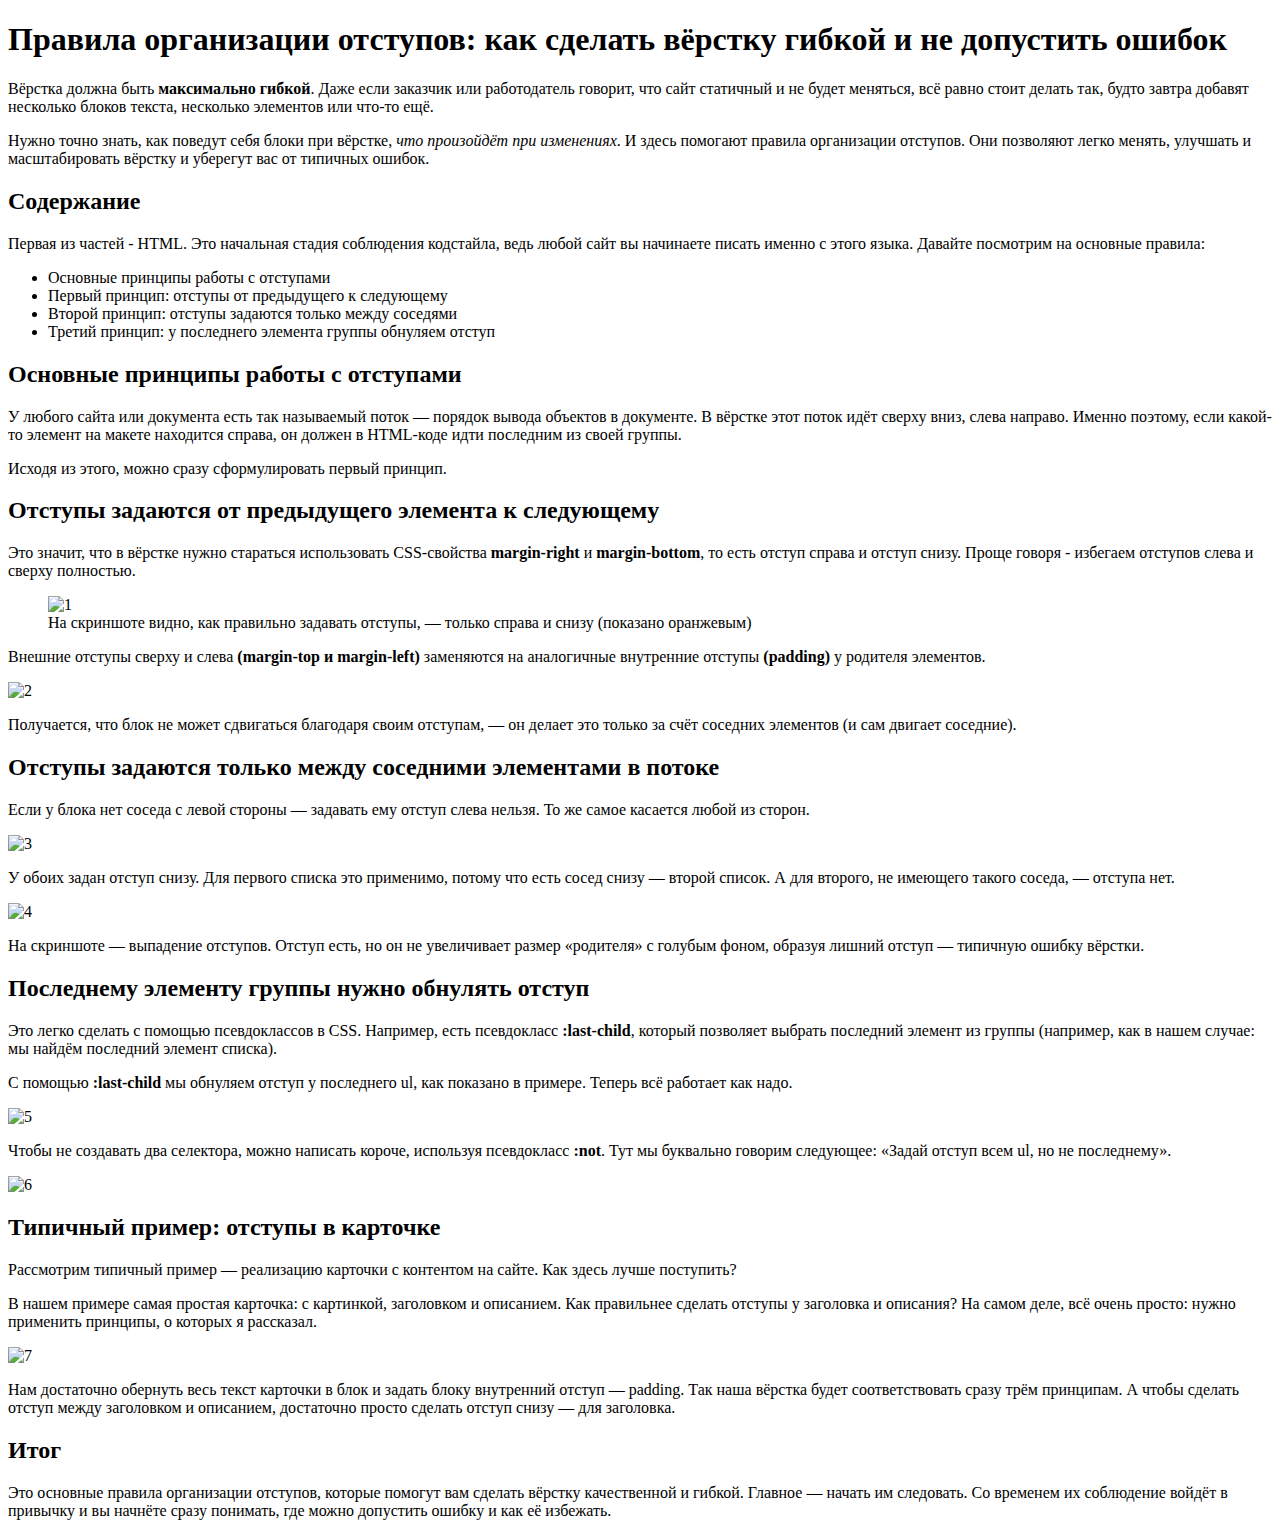
==== article.html @ b6a831cb "Add files via upload" ====
<!DOCTYPE html>
<html lang="ru">
<head>
    <meta charset="UTF-8">
    <meta http-equiv="X-UA-Compatible" content="IE=edge">
    <meta name="viewport" content="width=device-width, initial-scale=1.0">
    <title>Document</title>
</head>
<body>
    <h1>Правила организации отступов: как
        сделать вёрстку гибкой и не
        допустить ошибок</h1>
<p>Вёрстка должна быть <b>максимально гибкой</b>. Даже если заказчик или работодатель
    говорит, что сайт статичный и не будет меняться, всё равно стоит делать так, будто
    завтра добавят несколько блоков текста, несколько элементов или что-то ещё.</p>
<p>Нужно точно знать, как поведут себя блоки при вёрстке, <i>что произойдёт при
    изменениях</i>. И здесь помогают правила организации отступов. Они позволяют легко
    менять, улучшать и масштабировать вёрстку и уберегут вас от типичных ошибок.</p>
<h2>Содержание</h2>
<p>Первая из частей - HTML. Это начальная стадия соблюдения кодстайла, ведь любой
    сайт вы начинаете писать именно с этого языка. Давайте посмотрим на основные
    правила:</p>
    <ul>
        <li>Основные принципы работы с отступами</li>
        <li>Первый принцип: отступы от предыдущего к следующему</li>
        <li>Второй принцип: отступы задаются только между соседями</li>
        <li>Третий принцип: у последнего элемента группы обнуляем отступ</li>
    </ul>
<div>
    <h2>Основные принципы работы с отступами</h2>
<p>У любого сайта или документа есть так называемый поток — порядок вывода объектов
    в документе. В вёрстке этот поток идёт сверху вниз, слева направо. Именно поэтому,
    если какой-то элемент на макете находится справа, он должен в HTML-коде идти
    последним из своей группы.</p>
<p>Исходя из этого, можно сразу сформулировать первый принцип.</p>
</div>
<div>
    <h2>Отступы задаются от предыдущего элемента к следующему</h2>
    <p>Это значит, что в вёрстке нужно стараться использовать CSS-свойства <b>margin-right</b> и
    <b>margin-bottom</b>, то есть отступ справа и отступ снизу. Проще говоря - избегаем
    отступов слева и сверху полностью.</p>
    <figure>
        <img src="../HTML%20Verstka/img/1.jpg" alt="1">
        <figcaption> 
            На скриншоте видно, как правильно задавать отступы, — только справа и снизу
            (показано оранжевым)
        </figcaption>
    </figure>
    <p>Внешние отступы сверху и слева <b>(margin-top и margin-left)</b> заменяются на
        аналогичные внутренние отступы <b>(padding)</b> у родителя элементов.</p>
        <img src="../HTML%20Verstka/img/2.jpg" alt="2">
    <p>Получается, что блок не может сдвигаться благодаря своим отступам, — он делает это
        только за счёт соседних элементов (и сам двигает соседние).</p>
</div>
<div>
    <h2>Отступы задаются только между соседними элементами в потоке</h2>
    <p>Если у блока нет соседа с левой стороны — задавать ему отступ слева нельзя. То же
        самое касается любой из сторон.</p>
    <img src="../HTML%20Verstka/img/3.jpg" alt="3">
    <p>У обоих задан отступ снизу. Для первого списка это применимо, потому что есть сосед
        снизу — второй список. А для второго, не имеющего такого соседа, — отступа нет.</p>
    <img src="../HTML%20Verstka/img/4.jpg" alt="4">
    <p>На скриншоте — выпадение отступов. Отступ есть, но он не увеличивает размер
        «родителя» с голубым фоном, образуя лишний отступ — типичную ошибку вёрстки.</p>
</div>
<div>
    <h2>Последнему элементу группы нужно обнулять отступ</h2>
    <p> Это легко сделать с помощью псевдоклассов в CSS. Например, есть псевдокласс
    <b>:last-child</b>, который позволяет выбрать последний элемент из группы (например, как в
    нашем случае: мы найдём последний элемент списка).</p>
    <p>С помощью <b>:last-child</b> мы обнуляем отступ у последнего ul, как показано в примере.
        Теперь всё работает как надо.</p>
    <img src="../HTML%20Verstka/img/5.jpg" alt="5">
   <p> Чтобы не создавать два селектора, можно написать короче, используя псевдокласс
    <b>:not</b>. Тут мы буквально говорим следующее: «Задай отступ всем ul, но не последнему».</p>
    <img src="../HTML%20Verstka/img/6.jpg" alt="6">
</div>
<div>
    <h2>Типичный пример: отступы в карточке</h2>
    <p>Рассмотрим типичный пример — реализацию карточки с контентом на сайте. Как здесь
        лучше поступить?</p>
    <p> В нашем примере самая простая карточка: с картинкой, заголовком и описанием. Как
        правильнее сделать отступы у заголовка и описания? На самом деле, всё очень
        просто: нужно применить принципы, о которых я рассказал.</p>
    <img src="../HTML%20Verstka/img/7.jpg" alt="7">
    <p>Нам достаточно обернуть весь текст карточки в блок и задать блоку внутренний отступ
        — padding. Так наша вёрстка будет соответствовать сразу трём принципам. А чтобы
        сделать отступ между заголовком и описанием, достаточно просто сделать отступ
        снизу — для заголовка.</p>
</div>
<h2>Итог</h2>
<p>Это основные правила организации отступов, которые помогут вам сделать вёрстку
    качественной и гибкой. Главное — начать им следовать. Со временем их соблюдение
    войдёт в привычку и вы начнёте сразу понимать, где можно допустить ошибку и как её
    избежать.</p>
</body>
</html>
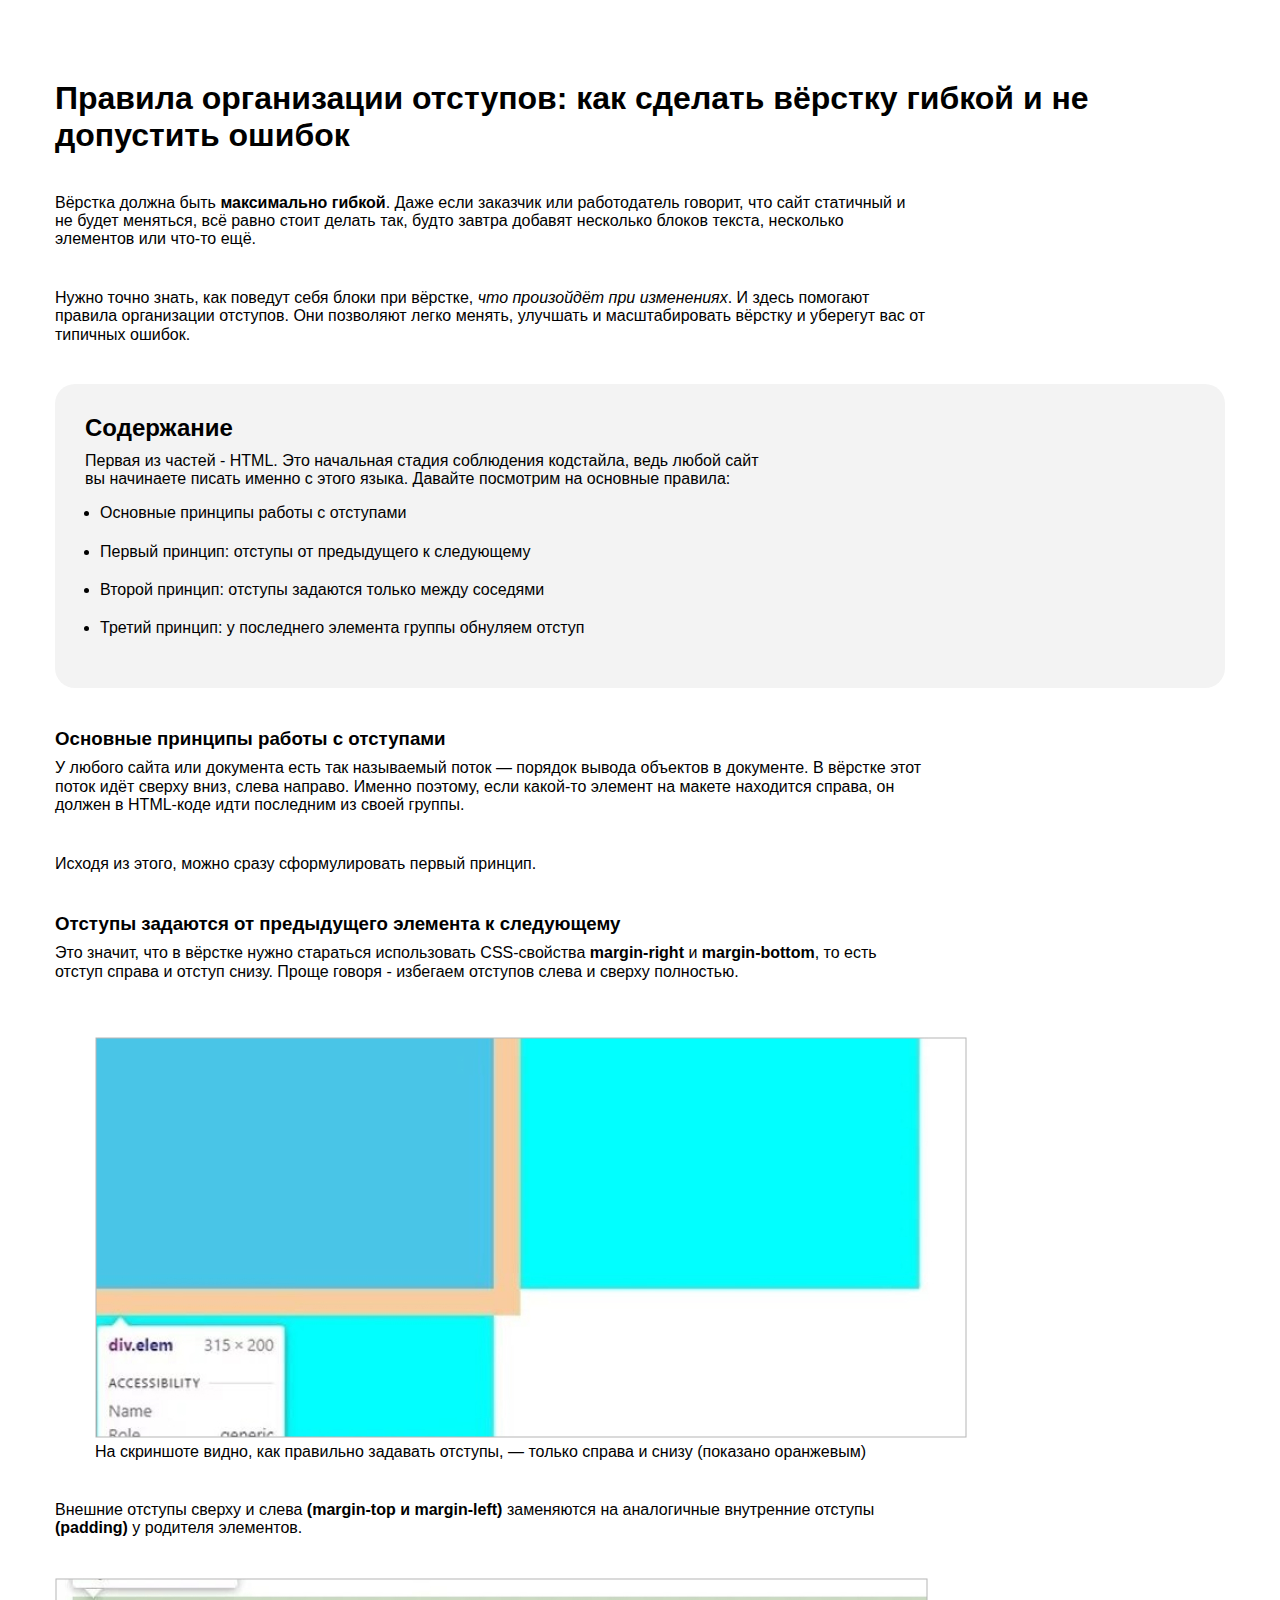
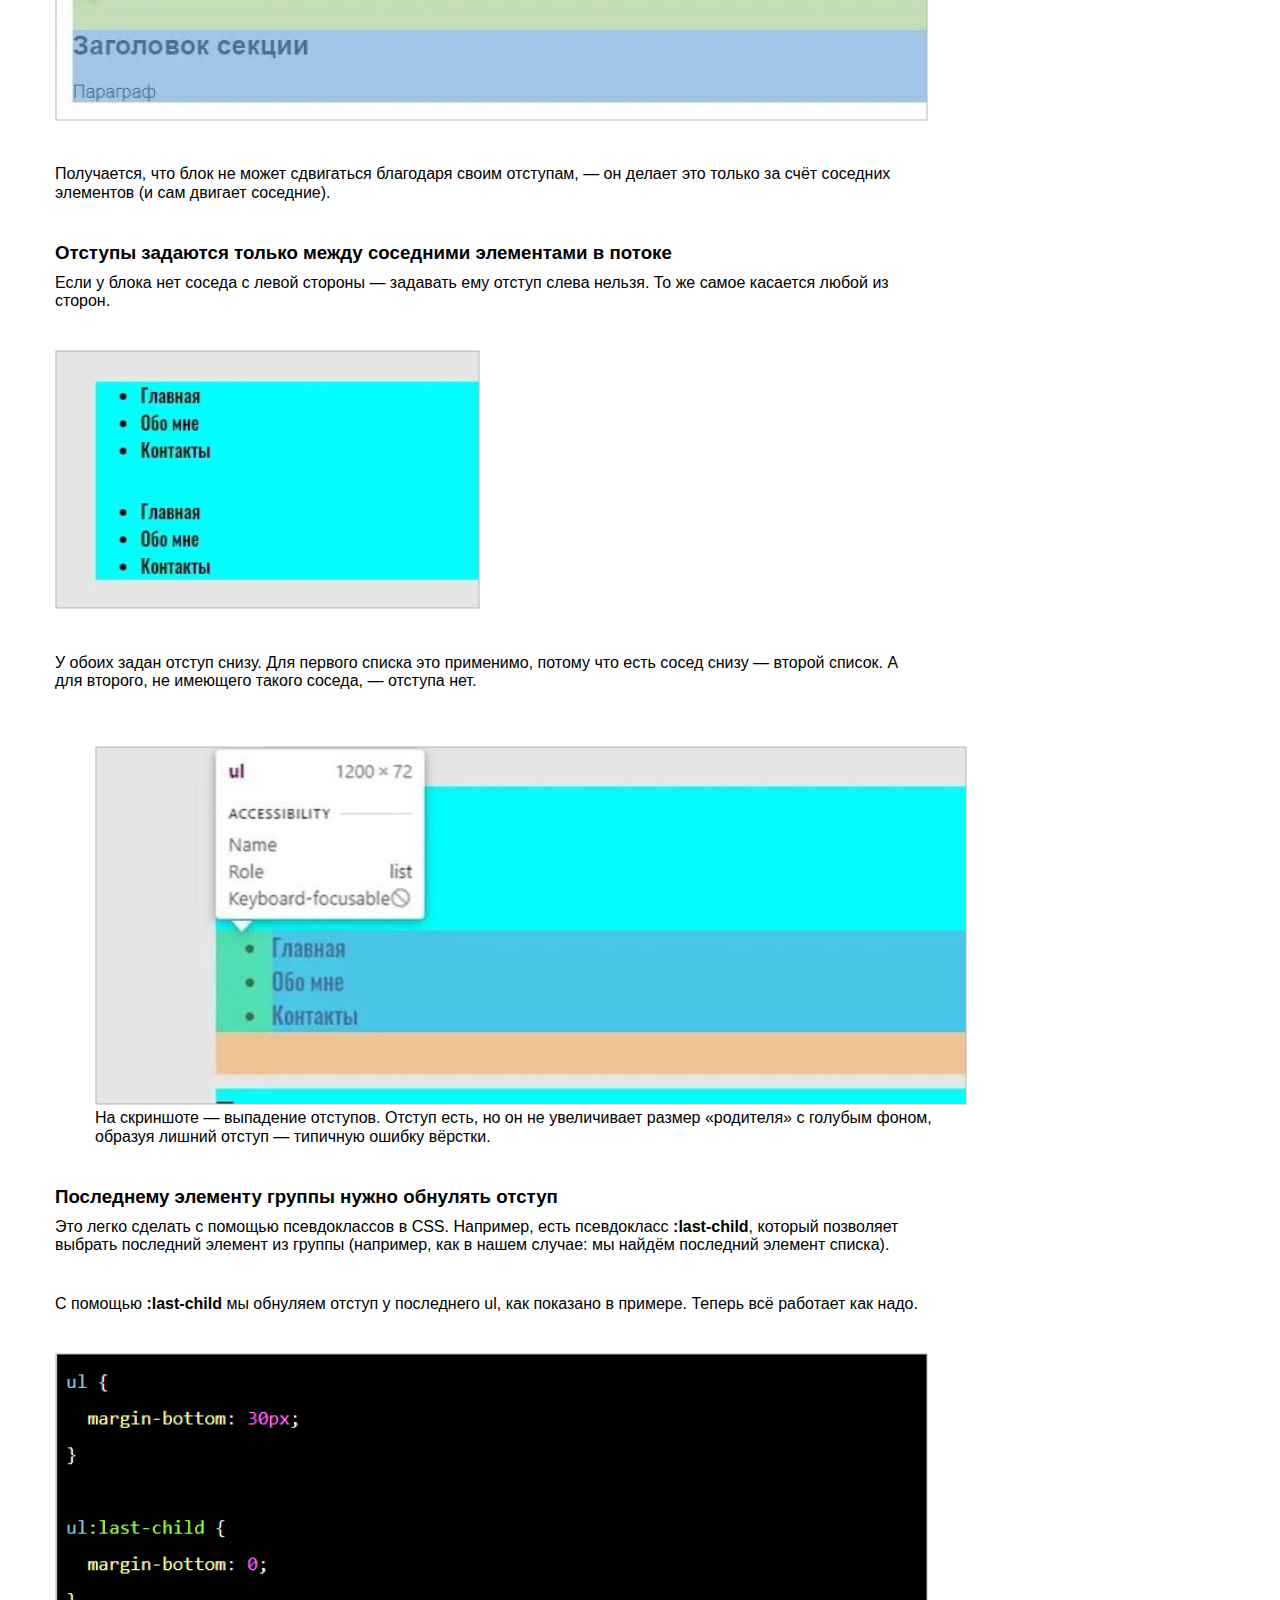
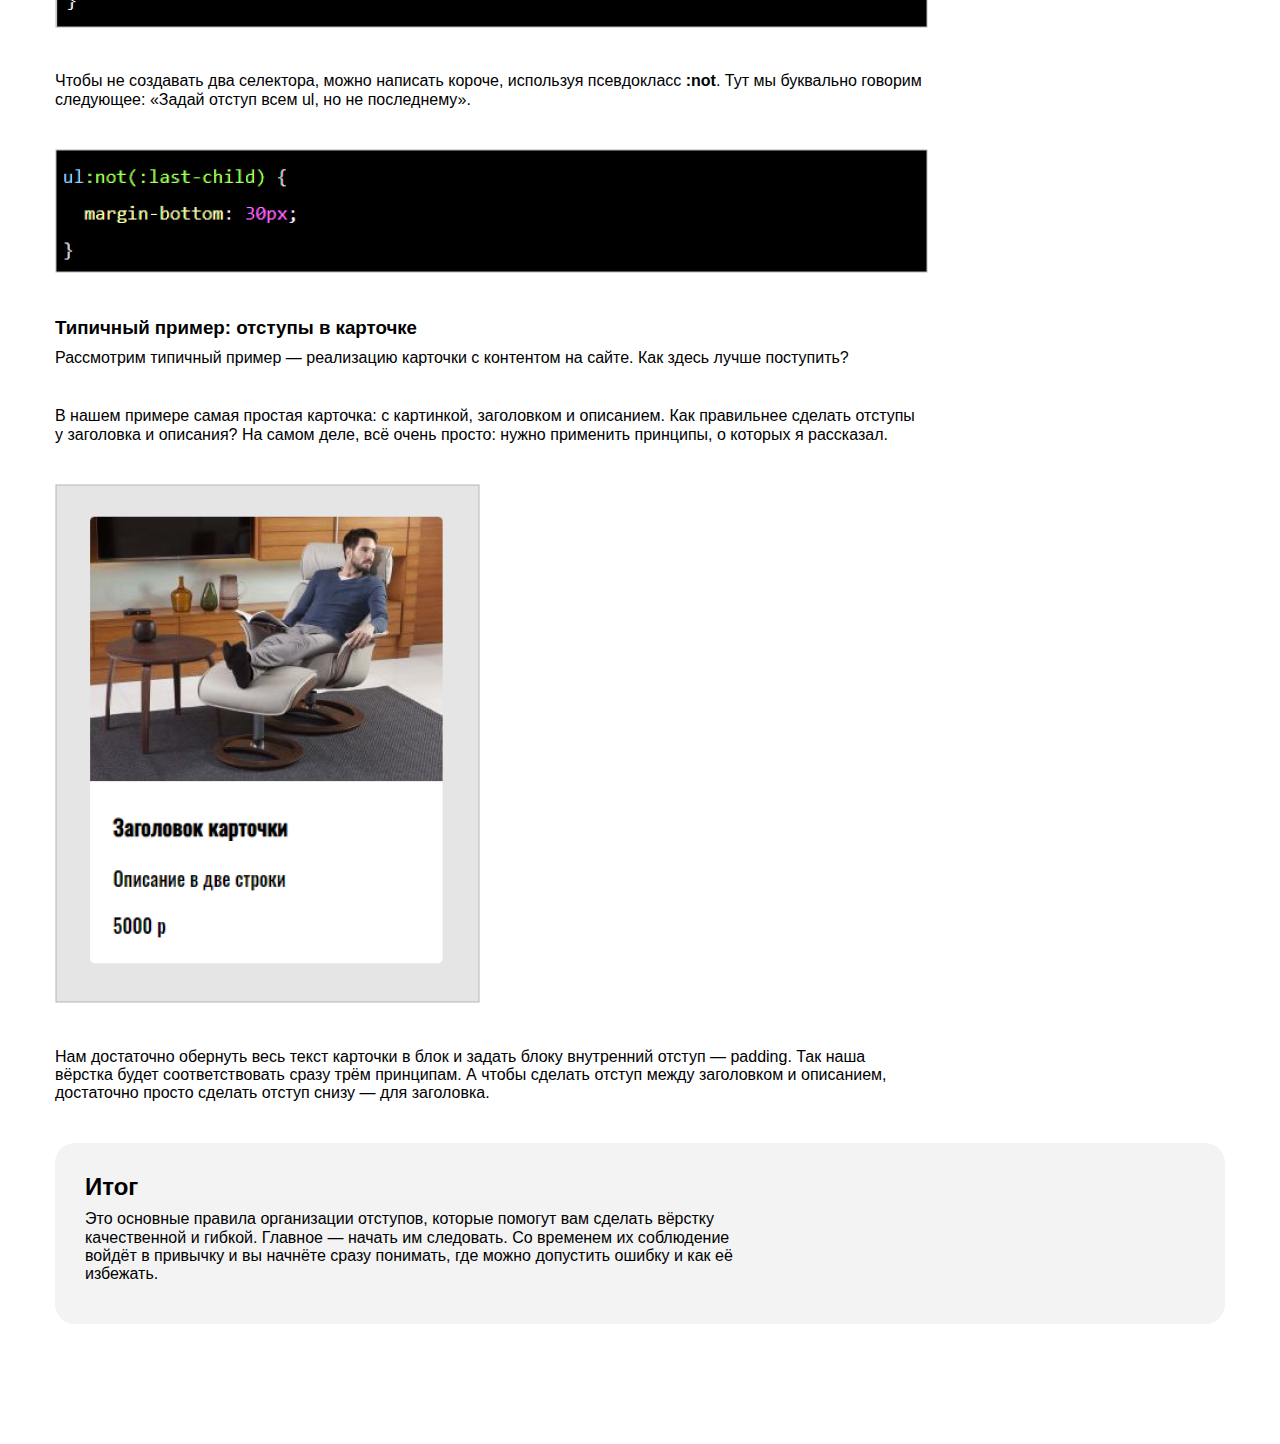
==== commit 56db4b33: "v" ====
--- a/article.html
+++ b/article.html
@@ -5,8 +5,11 @@
     <meta http-equiv="X-UA-Compatible" content="IE=edge">
     <meta name="viewport" content="width=device-width, initial-scale=1.0">
     <title>Document</title>
+    <link rel="stylesheet" href="css/normalize.css">
+    <link rel="stylesheet" href="css/style.css">
 </head>
 <body>
+<div class="container">
     <h1>Правила организации отступов: как
         сделать вёрстку гибкой и не
         допустить ошибок</h1>
@@ -16,7 +19,8 @@
 <p>Нужно точно знать, как поведут себя блоки при вёрстке, <i>что произойдёт при
     изменениях</i>. И здесь помогают правила организации отступов. Они позволяют легко
     менять, улучшать и масштабировать вёрстку и уберегут вас от типичных ошибок.</p>
-<h2>Содержание</h2>
+<div class="article">
+    <h2>Содержание</h2> 
 <p>Первая из частей - HTML. Это начальная стадия соблюдения кодстайла, ведь любой
     сайт вы начинаете писать именно с этого языка. Давайте посмотрим на основные
     правила:</p>
@@ -26,8 +30,9 @@
         <li>Второй принцип: отступы задаются только между соседями</li>
         <li>Третий принцип: у последнего элемента группы обнуляем отступ</li>
     </ul>
+</div>
 <div>
-    <h2>Основные принципы работы с отступами</h2>
+    <h3>Основные принципы работы с отступами</h3>
 <p>У любого сайта или документа есть так называемый поток — порядок вывода объектов
     в документе. В вёрстке этот поток идёт сверху вниз, слева направо. Именно поэтому,
     если какой-то элемент на макете находится справа, он должен в HTML-коде идти
@@ -35,12 +40,12 @@
 <p>Исходя из этого, можно сразу сформулировать первый принцип.</p>
 </div>
 <div>
-    <h2>Отступы задаются от предыдущего элемента к следующему</h2>
+    <h3>Отступы задаются от предыдущего элемента к следующему</h3>
     <p>Это значит, что в вёрстке нужно стараться использовать CSS-свойства <b>margin-right</b> и
     <b>margin-bottom</b>, то есть отступ справа и отступ снизу. Проще говоря - избегаем
     отступов слева и сверху полностью.</p>
     <figure>
-        <img src="../HTML%20Verstka/img/1.jpg" alt="1">
+        <img src="img/1.jpg" alt="1">
         <figcaption> 
             На скриншоте видно, как правильно задавать отступы, — только справа и снизу
             (показано оранжевым)
@@ -48,50 +53,55 @@
     </figure>
     <p>Внешние отступы сверху и слева <b>(margin-top и margin-left)</b> заменяются на
         аналогичные внутренние отступы <b>(padding)</b> у родителя элементов.</p>
-        <img src="../HTML%20Verstka/img/2.jpg" alt="2">
+        <img src="img/2.jpg" alt="2">
     <p>Получается, что блок не может сдвигаться благодаря своим отступам, — он делает это
         только за счёт соседних элементов (и сам двигает соседние).</p>
 </div>
 <div>
-    <h2>Отступы задаются только между соседними элементами в потоке</h2>
+    <h3>Отступы задаются только между соседними элементами в потоке</h3>
     <p>Если у блока нет соседа с левой стороны — задавать ему отступ слева нельзя. То же
         самое касается любой из сторон.</p>
-    <img src="../HTML%20Verstka/img/3.jpg" alt="3">
+    <img src="img/3.jpg" alt="3">
     <p>У обоих задан отступ снизу. Для первого списка это применимо, потому что есть сосед
         снизу — второй список. А для второго, не имеющего такого соседа, — отступа нет.</p>
-    <img src="../HTML%20Verstka/img/4.jpg" alt="4">
-    <p>На скриншоте — выпадение отступов. Отступ есть, но он не увеличивает размер
-        «родителя» с голубым фоном, образуя лишний отступ — типичную ошибку вёрстки.</p>
+    <figure>
+        <img src="img/4.jpg" alt="4">
+    <figcaption>На скриншоте — выпадение отступов. Отступ есть, но он не увеличивает размер
+        «родителя» с голубым фоном, образуя лишний отступ — типичную ошибку вёрстки.</figcaption>
+    </figure>
 </div>
 <div>
-    <h2>Последнему элементу группы нужно обнулять отступ</h2>
+    <h3>Последнему элементу группы нужно обнулять отступ</h3>
     <p> Это легко сделать с помощью псевдоклассов в CSS. Например, есть псевдокласс
     <b>:last-child</b>, который позволяет выбрать последний элемент из группы (например, как в
     нашем случае: мы найдём последний элемент списка).</p>
     <p>С помощью <b>:last-child</b> мы обнуляем отступ у последнего ul, как показано в примере.
         Теперь всё работает как надо.</p>
-    <img src="../HTML%20Verstka/img/5.jpg" alt="5">
+    <img src="img/5.jpg" alt="5">
    <p> Чтобы не создавать два селектора, можно написать короче, используя псевдокласс
     <b>:not</b>. Тут мы буквально говорим следующее: «Задай отступ всем ul, но не последнему».</p>
-    <img src="../HTML%20Verstka/img/6.jpg" alt="6">
+    <img src="img/6.jpg" alt="6">
 </div>
 <div>
-    <h2>Типичный пример: отступы в карточке</h2>
+    <h3>Типичный пример: отступы в карточке</h3>
     <p>Рассмотрим типичный пример — реализацию карточки с контентом на сайте. Как здесь
         лучше поступить?</p>
     <p> В нашем примере самая простая карточка: с картинкой, заголовком и описанием. Как
         правильнее сделать отступы у заголовка и описания? На самом деле, всё очень
         просто: нужно применить принципы, о которых я рассказал.</p>
-    <img src="../HTML%20Verstka/img/7.jpg" alt="7">
+    <img src="img/7.jpg" alt="7">
     <p>Нам достаточно обернуть весь текст карточки в блок и задать блоку внутренний отступ
         — padding. Так наша вёрстка будет соответствовать сразу трём принципам. А чтобы
         сделать отступ между заголовком и описанием, достаточно просто сделать отступ
         снизу — для заголовка.</p>
 </div>
+<div class="article">
 <h2>Итог</h2>
 <p>Это основные правила организации отступов, которые помогут вам сделать вёрстку
     качественной и гибкой. Главное — начать им следовать. Со временем их соблюдение
     войдёт в привычку и вы начнёте сразу понимать, где можно допустить ошибку и как её
     избежать.</p>
+</div>
+</div>
 </body>
 </html>--- a/css/style.css
+++ b/css/style.css
@@ -0,0 +1,103 @@
+html {
+	box-sizing: border-box;
+}
+
+*,
+*::before,
+*::after {
+	box-sizing: inherit;
+}
+
+a {
+	color: inherit;
+	text-decoration: none;
+}
+
+img {
+	max-width: 100%;
+}
+
+body {
+	font-family: 'font', sans-serif;
+}
+.main-content {
+    display: flex;
+    flex-direction: column;
+    align-items: center;
+    justify-content: center;
+    min-height: 100vh;
+    color: #fff;
+    background-color: #070217;
+}
+.logotip {
+    display:block;
+    margin:0;
+    margin-bottom: 50px;
+}
+.tags {
+    display: inline-block;
+    margin: 0;
+    margin-bottom: 50px;
+}
+.tags a {
+    margin: 0 25px 0 0;
+    padding: 24px 49px;
+}
+.tags a:last-child {
+    margin-left: 0;
+}
+.container {
+    margin: 0 auto;
+    padding: 80px 0;
+    width: 1170px;
+}
+.container h1 {
+    margin:0;
+    margin-bottom: 40px;
+}
+.container p {
+    width: 872px;
+    margin: 0;
+    margin-bottom: 40px;
+}
+.article {
+    border-radius: 20px;
+    padding: 30px;
+    background-color: #f3f3f3;
+}
+.article:not(last-child) {
+    margin: 0;
+    margin-bottom: 40px;
+}
+.article p {
+    margin: 0;
+    width: 692px;
+    margin-bottom: 10px;
+}
+.container h2 {
+    margin: 0;
+    margin-bottom: 10px;
+}
+.container h3 {
+    margin: 0;
+    margin-bottom: 10px;
+}
+.article ul {
+    padding-left: 15px;
+}
+.article ul li:not(last-child) {
+    margin: 0;
+    margin-bottom: 20px;
+}
+img  {
+    margin: 0;
+    margin-bottom: 40px;
+}
+figure img {
+    margin-bottom: 0;
+}
+figure {
+    display: inline-block;
+    margin-bottom: 40px;
+    width: 872px;
+}